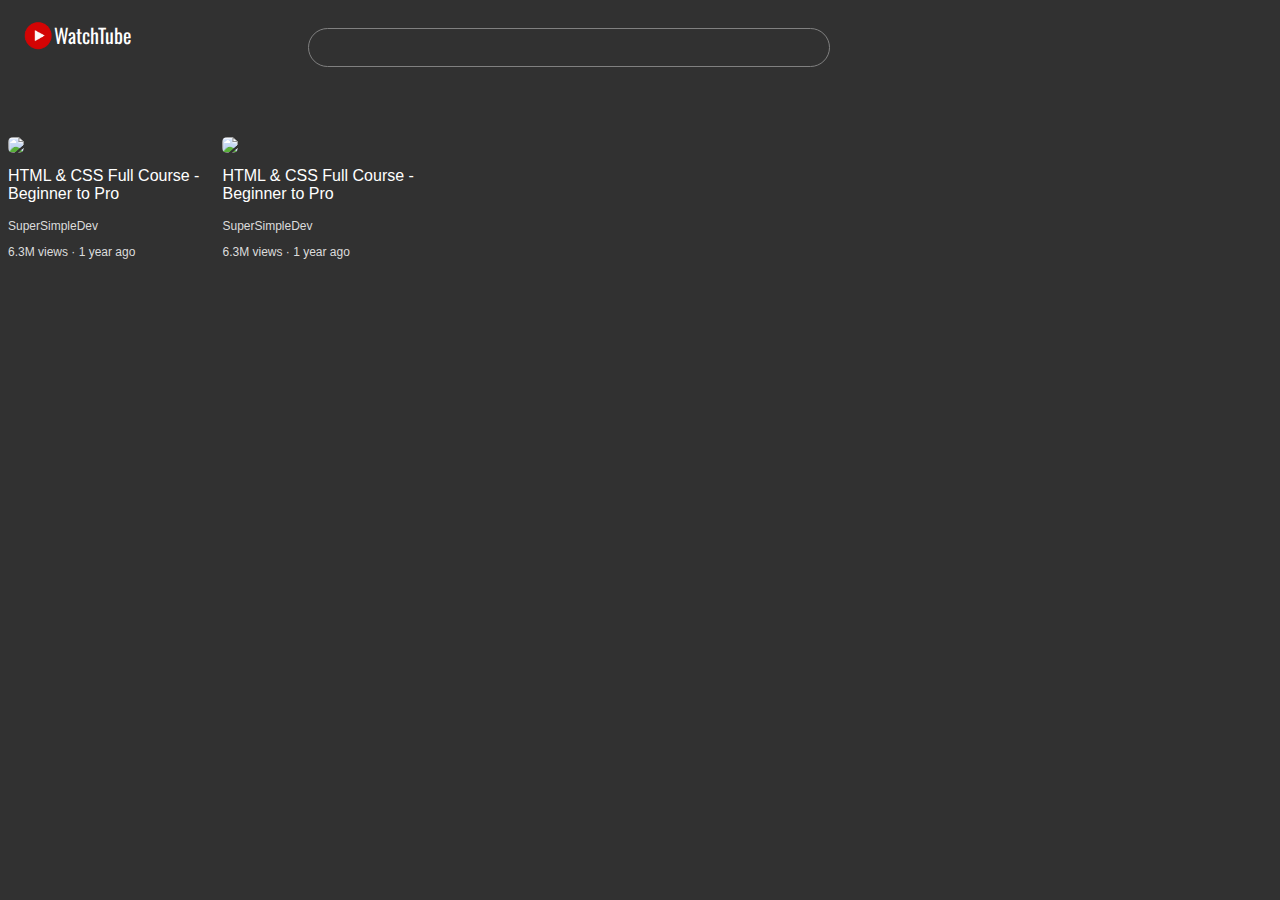
==== index.html @ 64a7e670 "Update and rename project.html to index.html" ====
<!DOCTYPE html>
<html lang="en">
<head>
  <meta charset="UTF-8">
  <meta name="viewport" content="width=device-width, initial-scale=1.0">
  <title>WatchTube</title>
  <link rel="stylesheet" type="text/css" href="project.css">
  <link rel="preconnect" href="https://fonts.googleapis.com">
<link rel="preconnect" href="https://fonts.gstatic.com" crossorigin>
<link href="https://fonts.googleapis.com/css2?family=Oswald&display=swap" rel="stylesheet">
</head>
<body>
  <div onclick="location.reload();" style="cursor: pointer; display: inline-block;">
    <button class="watchtube-button"><img src="watchtube button.png" width="50px"></button>
    <p class="WatchTube">WatchTube</p>
  </div>

  <div>
    <input class="search-bar">
  </div>

  <div onclick="video();" style="cursor: pointer; display: inline-block; margin-right: 10px;">
    <img src="https://i.ytimg.com/vi/p1QU3kLFPdg/hqdefault.jpg?sqp=-oaymwEcCPYBEIoBSFXyq4qpAw4IARUAAIhCGAFwAcABBg==&rs=AOn4CLCWMyeIKFwbeRrCd47Dou0KMo-TDQ" style="margin-top: 20px; border-radius: 5px;">
    <p class="title">HTML &amp; CSS Full Course - Beginner to Pro</p>
    <p style="font-size: 12px; color:gainsboro; margin-bottom: 0;">SuperSimpleDev</p>
    <p style="font-size: 12px; color:gainsboro;">6.3M views &#183; 1 year ago</p>
  </div>

  <div onclick="video();" style="cursor: pointer; display: inline-block;">
    <img src="https://i.ytimg.com/vi/p1QU3kLFPdg/hqdefault.jpg?sqp=-oaymwEcCPYBEIoBSFXyq4qpAw4IARUAAIhCGAFwAcABBg==&rs=AOn4CLCWMyeIKFwbeRrCd47Dou0KMo-TDQ" style="margin-top: 20px; border-radius: 5px;">
    <p class="title">HTML &amp; CSS Full Course - Beginner to Pro</p>
    <p style="font-size: 12px; color:gainsboro; margin-bottom: 0;">SuperSimpleDev</p>
    <p style="font-size: 12px; color:gainsboro;">6.3M views &#183; 1 year ago</p>
  </div>

  <script src="project.js"></script>
</body>
</html>
---- project.css ----
body {
 background-color: rgb(49, 49, 49); 
 font-family: Arial;
 color: white;
}

.watchtube-button {
  text-align: top;
  background-color: transparent;
  border: none;
  font-size: 14px;
  font-weight: bold;
  display: inline-block;
}

.WatchTube {
  color: white;
  display: inline-block;
  position: relative; top: -8px; left: -20px;
  font-size: 20px;
  font-family: 'Oswald', sans-serif;
}

.search-bar {
  position: relative; left: 300px; top: -50px;
  background-color: transparent; 
  border: 1px solid;
  border-color: grey;
  border-radius: 20px;
  font-size: 15px;
  padding: 10px;
  color: white;
  width: 500px;
  outline: none;
}
.title {
  margin-top: 10px;
  width: 200px;
}
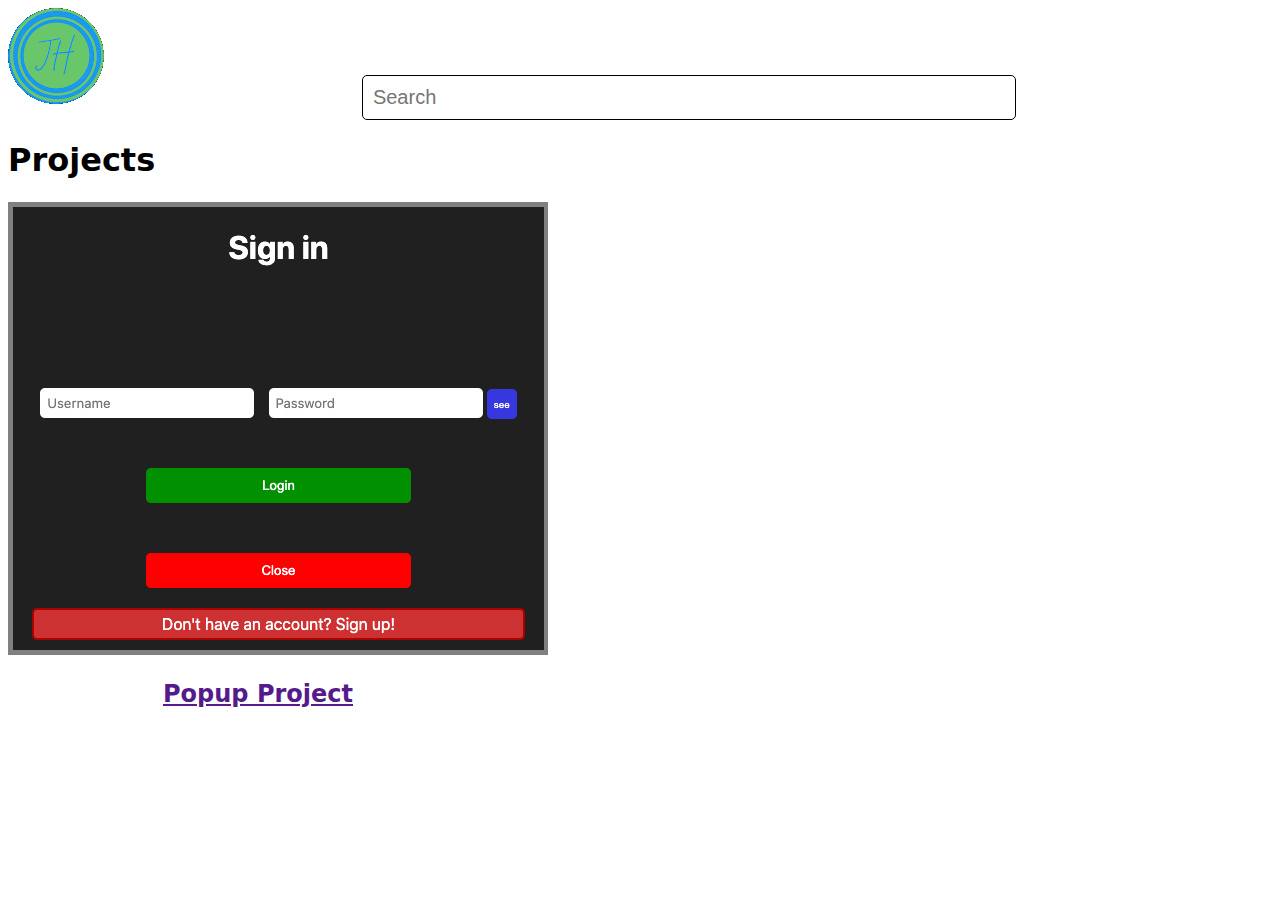
==== commit 160848f7: "Add files via upload" ====
--- a/index.html
+++ b/index.html
@@ -1,38 +1,19 @@
-<!DOCTYPE html>
-<html lang="en">
-<head>
-  <meta charset="UTF-8">
-  <meta name="viewport" content="width=device-width, initial-scale=1.0">
-  <title>WatchTube</title>
-  <link rel="stylesheet" type="text/css" href="project.css">
-  <link rel="preconnect" href="https://fonts.googleapis.com">
-<link rel="preconnect" href="https://fonts.gstatic.com" crossorigin>
-<link href="https://fonts.googleapis.com/css2?family=Oswald&display=swap" rel="stylesheet">
-</head>
-<body>
-  <div onclick="location.reload();" style="cursor: pointer; display: inline-block;">
-    <button class="watchtube-button"><img src="watchtube button.png" width="50px"></button>
-    <p class="WatchTube">WatchTube</p>
-  </div>
-
-  <div>
-    <input class="search-bar">
-  </div>
-
-  <div onclick="video();" style="cursor: pointer; display: inline-block; margin-right: 10px;">
-    <img src="https://i.ytimg.com/vi/p1QU3kLFPdg/hqdefault.jpg?sqp=-oaymwEcCPYBEIoBSFXyq4qpAw4IARUAAIhCGAFwAcABBg==&rs=AOn4CLCWMyeIKFwbeRrCd47Dou0KMo-TDQ" style="margin-top: 20px; border-radius: 5px;">
-    <p class="title">HTML &amp; CSS Full Course - Beginner to Pro</p>
-    <p style="font-size: 12px; color:gainsboro; margin-bottom: 0;">SuperSimpleDev</p>
-    <p style="font-size: 12px; color:gainsboro;">6.3M views &#183; 1 year ago</p>
-  </div>
-
-  <div onclick="video();" style="cursor: pointer; display: inline-block;">
-    <img src="https://i.ytimg.com/vi/p1QU3kLFPdg/hqdefault.jpg?sqp=-oaymwEcCPYBEIoBSFXyq4qpAw4IARUAAIhCGAFwAcABBg==&rs=AOn4CLCWMyeIKFwbeRrCd47Dou0KMo-TDQ" style="margin-top: 20px; border-radius: 5px;">
-    <p class="title">HTML &amp; CSS Full Course - Beginner to Pro</p>
-    <p style="font-size: 12px; color:gainsboro; margin-bottom: 0;">SuperSimpleDev</p>
-    <p style="font-size: 12px; color:gainsboro;">6.3M views &#183; 1 year ago</p>
-  </div>
-
-  <script src="project.js"></script>
-</body>
-</html>
+<!DOCTYPE html>
+<html lang="en">
+<head>
+  <meta charset="UTF-8">
+  <meta name="viewport" content="width=device-width, initial-scale=1.0">
+  <title>JJAYHERZ</title>
+  <link rel="stylesheet" href="index.css">
+</head>
+<body>
+  <img src="logo.gif">
+  <input placeholder="Search" class="Search">
+  <h1>Projects</h1>
+
+  <a href=""><div style="width: 500px; margin: none;">
+    <img src="project-1.png">
+    <h2 style="text-align: center;">Popup Project</h2>
+  </div></a>
+</body>
+</html>--- a/index.css
+++ b/index.css
@@ -0,0 +1,13 @@
+body {
+    font-family: system-ui, -apple-system, BlinkMacSystemFont, 'Segoe UI', Roboto, Oxygen, Ubuntu, Cantarell, 'Open Sans', 'Helvetica Neue', sans-serif;
+}
+
+.Search {
+    width: 50%;
+    margin-left: 20%;
+    padding: 10px;
+    font-size: 20px;
+    outline: none;
+    border-radius: 5px;
+    border: 1px solid;
+}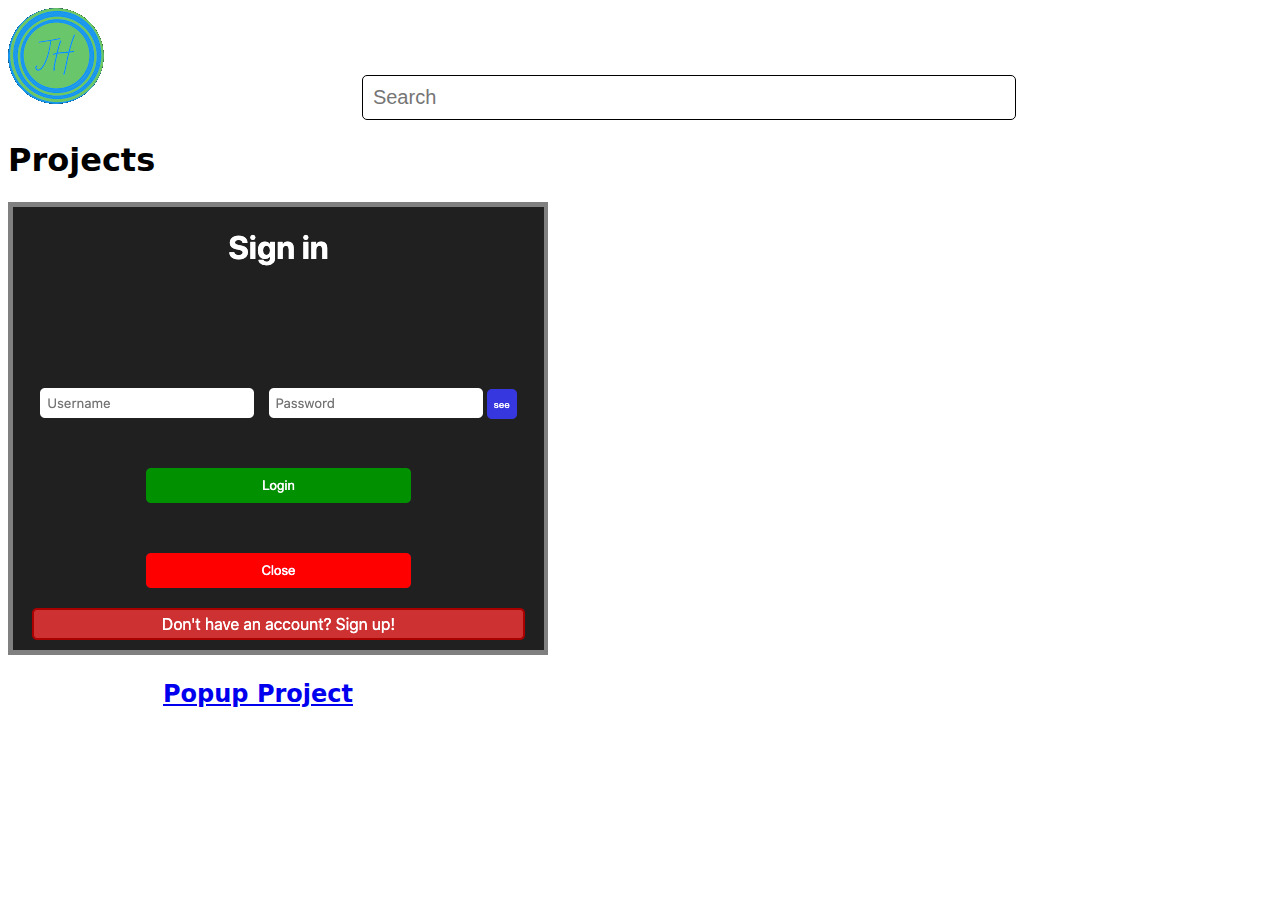
==== commit c2901f79: "Add files via upload" ====
--- a/index.html
+++ b/index.html
@@ -11,7 +11,7 @@
   <input placeholder="Search" class="Search">
   <h1>Projects</h1>
 
-  <a href=""><div style="width: 500px; margin: none;">
+  <a href="popup.html"><div style="width: 500px; margin: none;">
     <img src="project-1.png">
     <h2 style="text-align: center;">Popup Project</h2>
   </div></a>
